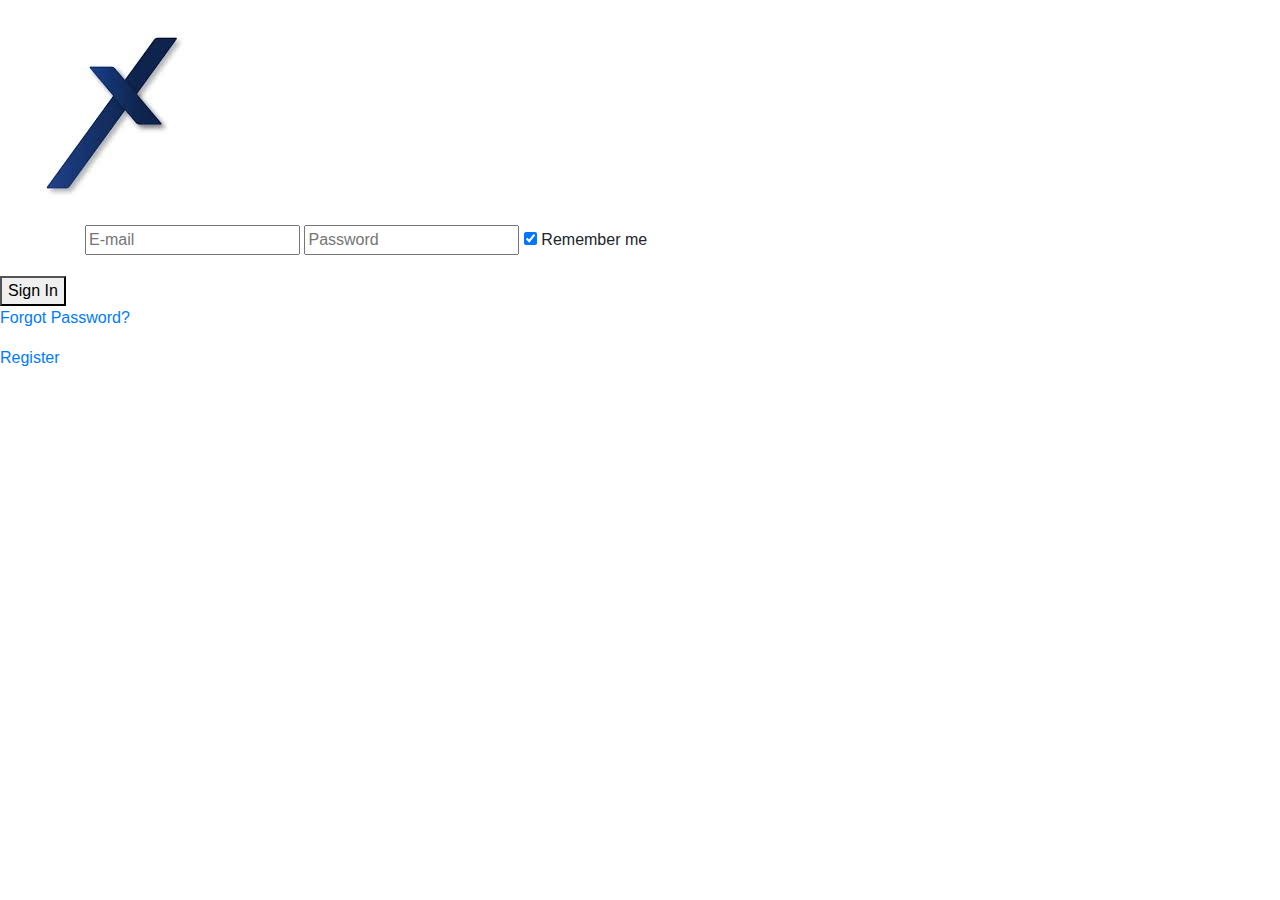
==== index.html @ 691a7a95 "Add files via upload" ====
<!doctype html>
<html lang="en">
  <head>
    <!-- Required meta tags -->
    <meta charset="utf-8">
    <meta name="viewport" content="width=device-width, initial-scale=1, shrink-to-fit=no">

    <!-- Bootstrap CSS -->
	  <!-- own stylesheet -->
	<link rel="stylesheet" href="CSS - connected to every page/bootstrap.min.css" type="text/css">
	  <link href="start page/css/stylesheet2.css" rel="stylesheet" type="text/css">
	  
	<!-- change title to page --> 
    <title>Log-in page</title>
  </head>
	
  <body>
	  
   
	  
	<!-- log in form -->
	  
    <img  src="icon.png" width="225" height="225" alt="" class="center"/>  
	  
	  
	  <!-- log in form -->
	  
	<form action="home page.html" method="post">
		
		<div class="container">
   	 		<input type="text" placeholder="E-mail" name="uname" required>
   			<input type="password" placeholder="Password" name="psw" required>
    <label>
		<p>
      		<input type="checkbox" checked="checked" name="remember"> Remember me
		</p>
   	</label>
 		</div>
		  
<div class="signin">
	   <button type="submit button" class="cancelbtn">Sign In</button> 
  
<div class="forgot">
   	<a href="Create an account.html"> 
		<p>Forgot Password?</p>
	</a>
	  	<div class="forgot2">
   	<a href="register page.html"> 
		<p>Register</p>
	</a>
		</div>
  </div>

</div>
		 
</form>
	  
	
    <!--  JavaScript -->
	    <script src="JS- connected to every page/jquery-3.4.1.slim.min.js"></script>
    <script src="JS- connected to every page/bootstrap.bundle.min.js"></script>
  </body>
</html>
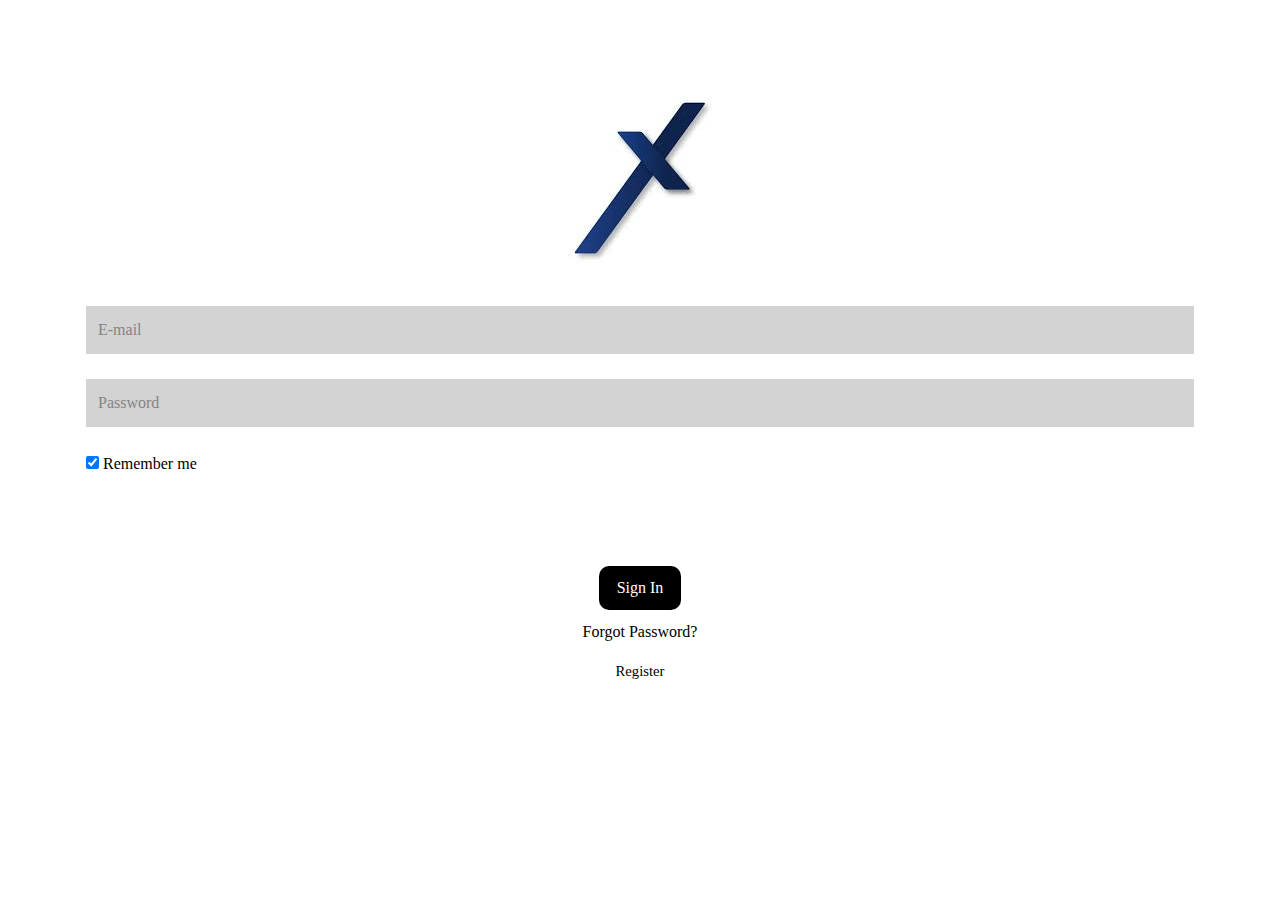
==== commit e1323750: "Add files via upload" ====
--- a/index.html
+++ b/index.html
@@ -8,7 +8,7 @@
     <!-- Bootstrap CSS -->
 	  <!-- own stylesheet -->
 	<link rel="stylesheet" href="CSS - connected to every page/bootstrap.min.css" type="text/css">
-	  <link href="start page/css/stylesheet2.css" rel="stylesheet" type="text/css">
+	  <link href="index/css/stylesheet2.css" rel="stylesheet" type="text/css">
 	  
 	<!-- change title to page --> 
     <title>Log-in page</title>
--- a/index/css/stylesheet2.css
+++ b/index/css/stylesheet2.css
@@ -0,0 +1,127 @@
+@charset "utf-8";
+/* CSS Document */
+
+* {box-sizing: border-box}
+
+body {
+	background-color:#FFFFFF;
+	margin-top: 55px;
+	padding: 10px;
+}
+
+
+/* Full-width inputs */
+input[type=text], input[type=password] {
+  width: 100%;
+  padding: 12px 20px;
+  margin: 10px 0 15px 0;
+  display: inline-block;
+  border: 1px solid #ccc;
+  box-sizing: border-box;
+}
+
+/* Set a style for all buttons */
+button {
+  color: #FFFfff;
+  border: none;
+  cursor: pointer;
+  width: 100%;
+  font-family: Roboto Medium;
+}
+
+/* Add a hover effect for buttons */
+button:hover {
+background-color: #112C5A;
+}
+
+
+/* Extra style for the cancel button (red) */
+.cancelbtn {
+  width: auto;
+  padding: 10px 18px;
+  background-color: #000000;
+  border-radius: 10px;
+}
+
+/* Add padding to containers */
+.container {
+  padding: 16px;
+}
+
+/* Change styles for span and cancel button on extra small screens */
+@media screen and (max-width: 300px) {
+  span.psw {
+    display: block;
+    float: none;
+  } 
+}
+
+input[type=text], input[type=password] {
+  width: 100%;
+  padding: 12px;
+  margin: 0px 0 25px 0;
+  display: inline-block;
+  border: none;
+  background: #D3D3D3;
+}
+
+input[type=text]:focus, input[type=password]:focus {
+  background-color: white;
+  outline: none;
+}
+
+input:checked + .slider {
+  background-color: #D3D3D3;
+}
+
+input:focus + .slider {
+  box-shadow: 0 0 1px #D3D3D3;
+}
+
+input:checked + .slider:before {
+  -webkit-transform: translateX(26px);
+  -ms-transform: translateX(26px);
+  transform: translateX(26px);
+}
+
+::placeholder {
+	color: #848484;
+	font-family: lato;
+}
+
+.signin {
+  text-align: center;
+  margin-top: 50px;
+  font-family: lato;
+}
+
+.forgot {
+	margin-top: 10px;
+	font-family: lato; 
+}
+
+.forgot2 {
+	font-size: 11pt;
+	font-family: lato; 
+}
+
+a {
+	color: white;
+	font-family: lato;
+}
+
+a:hover {
+	color: #4D667E;
+}
+
+p {
+	color: #000000;
+	font-family: lato; 
+}
+
+.center {
+  display: block;
+  margin-left: auto;
+  margin-right: auto;
+}
+
